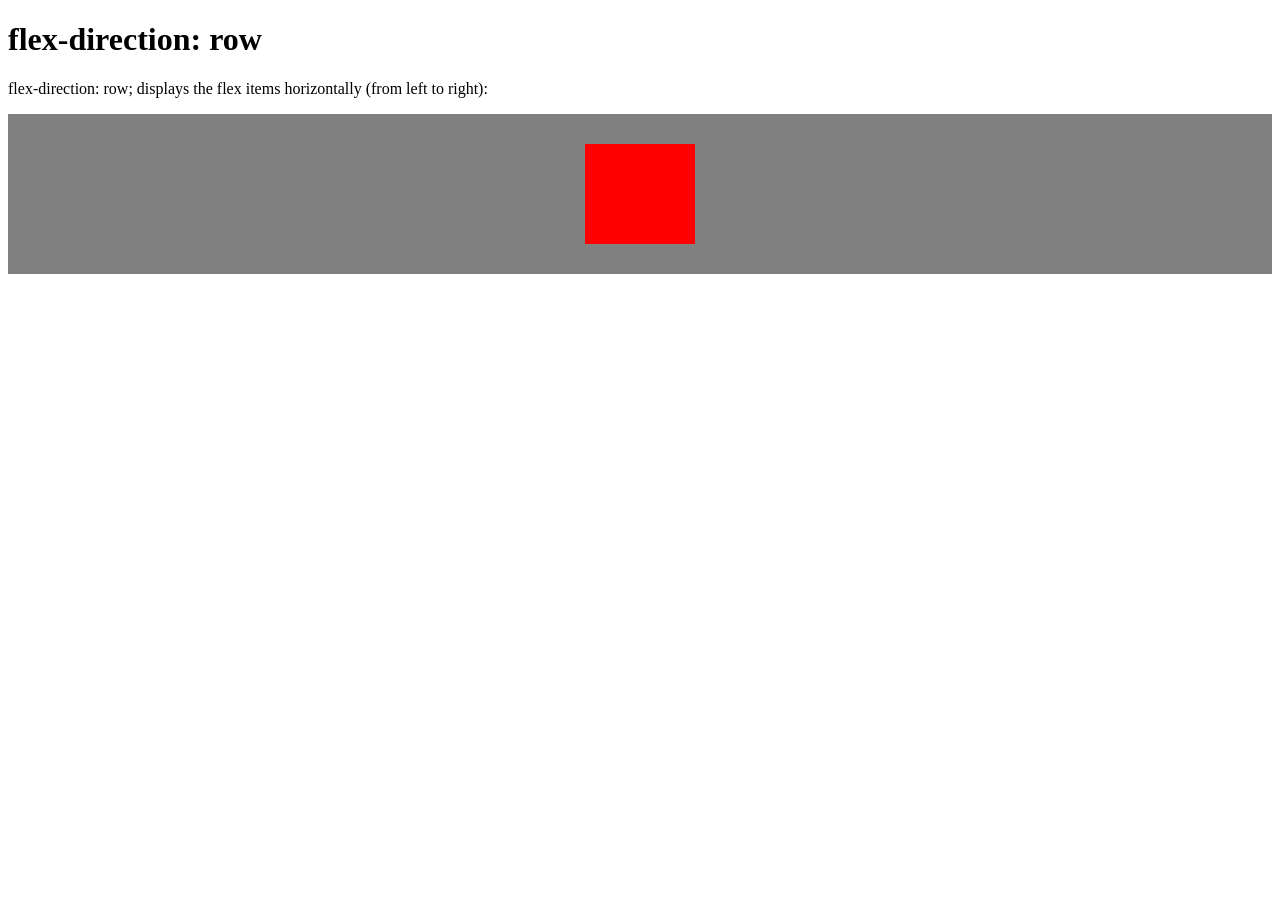
==== atividade_flex/atividade_flex.html @ ab8795c6 "tnfgnfngddnbf" ====
<!DOCTYPE html>
<html>
<head>
<style>
.container {
  display: flex;
  flex-direction: row;
  background-color: #808080;
  justify-content:center;
  space-around:center;
}
.container div {
  background-color:#FF0000 ;
  width: 10px;
  margin: 30px;
  padding: 50px;
  text-align:center;  
  font-size: 30px;
}
</style>
</head>
<body>
<h1>flex-direction: row</h1>
<p>flex-direction: row; displays the flex items horizontally (from left to right):</p>
<div class="container">
  <div></div>
</div>
</body>
</html>
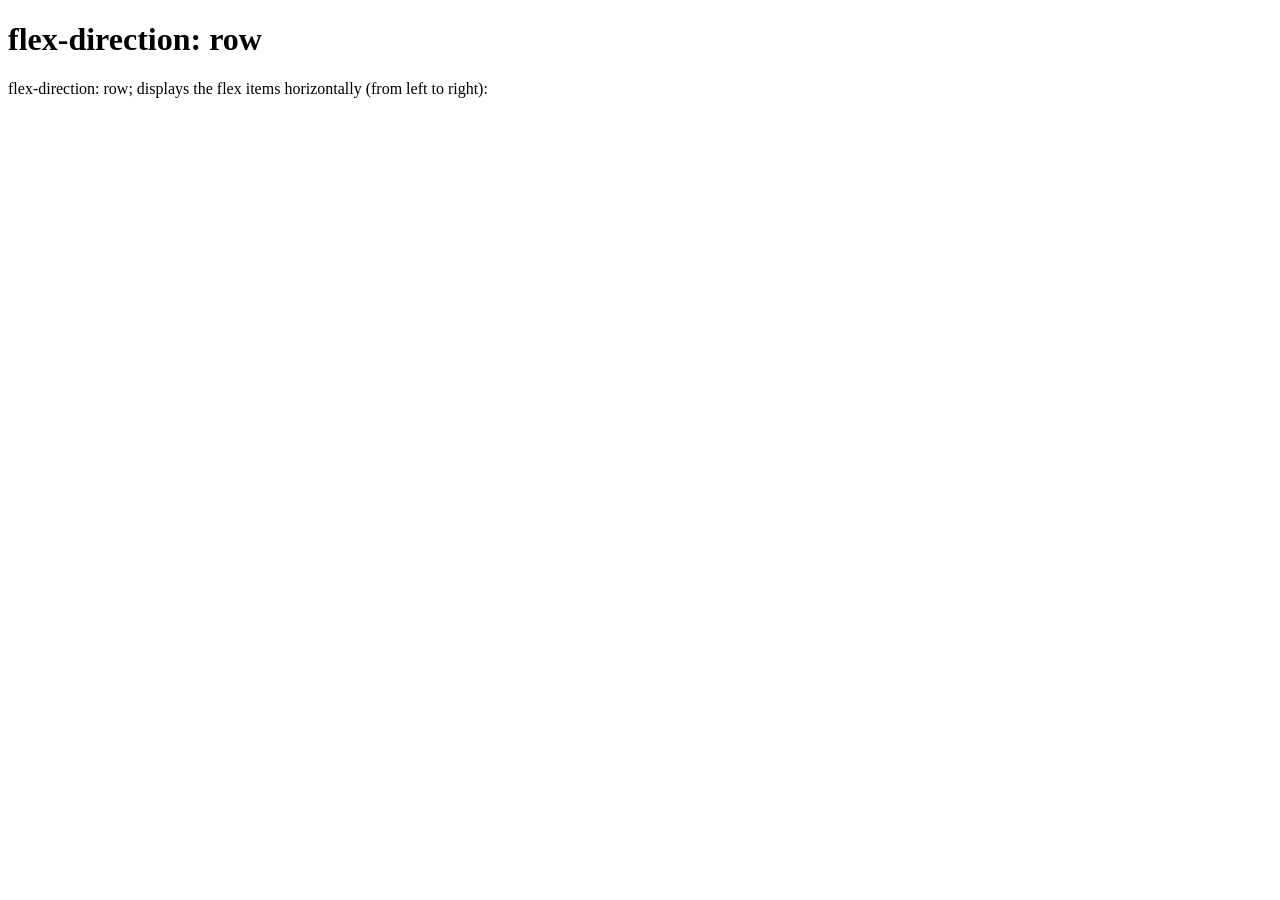
==== commit bdddb53d: "lj..j.hilj" ====
--- a/atividade_flex/atividade_flex.html
+++ b/atividade_flex/atividade_flex.html
@@ -1,24 +1,5 @@
 <!DOCTYPE html>
 <html>
-<head>
-<style>
-.container {
-  display: flex;
-  flex-direction: row;
-  background-color: #808080;
-  justify-content:center;
-  space-around:center;
-}
-.container div {
-  background-color:#FF0000 ;
-  width: 10px;
-  margin: 30px;
-  padding: 50px;
-  text-align:center;  
-  font-size: 30px;
-}
-</style>
-</head>
 <body>
 <h1>flex-direction: row</h1>
 <p>flex-direction: row; displays the flex items horizontally (from left to right):</p>
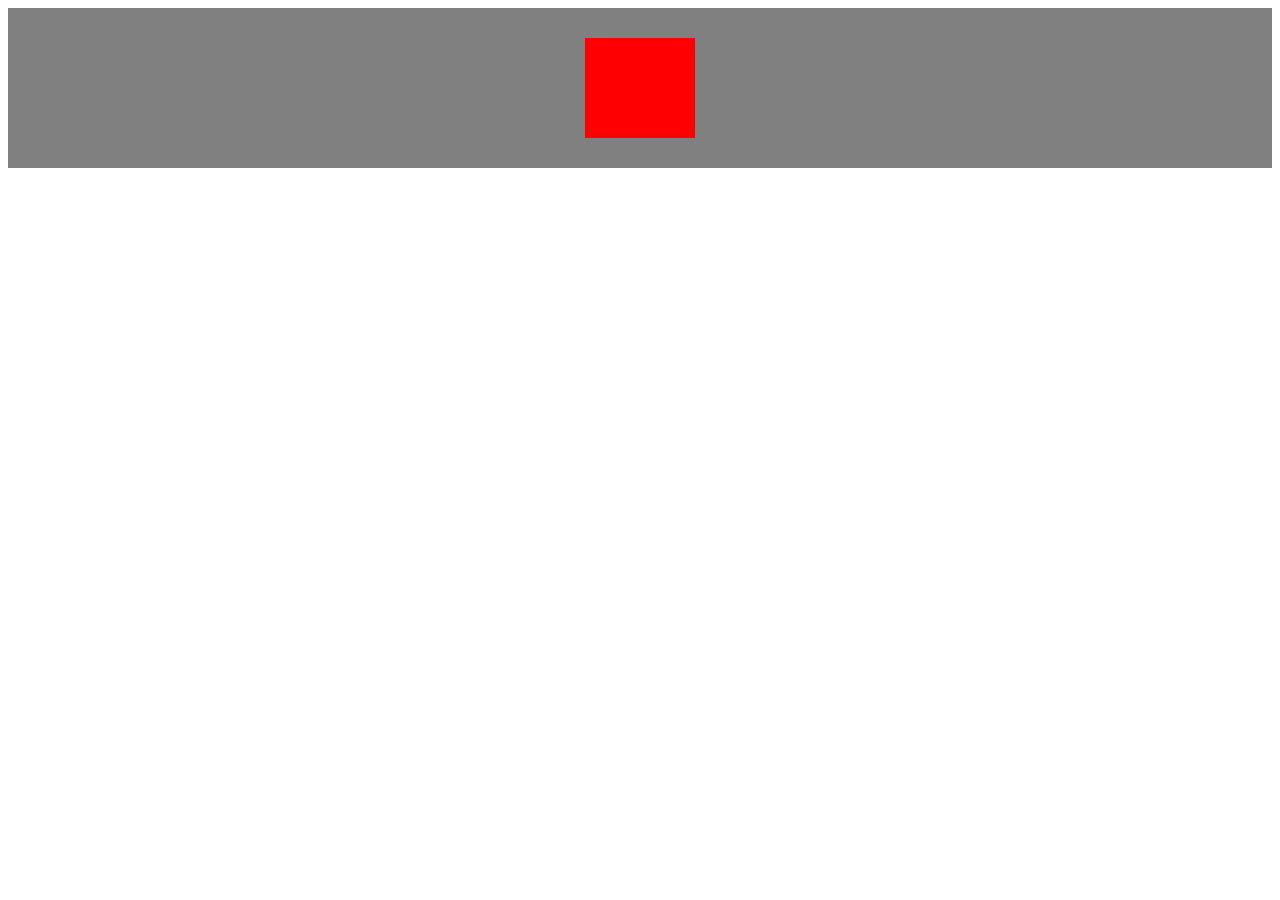
==== commit 9684666d: "avsdvvsd" ====
--- a/atividade_flex/atividade_flex.html
+++ b/atividade_flex/atividade_flex.html
@@ -1,10 +1,14 @@
-<!DOCTYPE html>
-<html>
+ <!DOCTYPE html>
+<html lang="pt-BR">
+<head>
+    <meta charset="UTF-8">
+    <meta name="viewport" content="width=device-width, initial-scale=1.0">
+    <title>Document</title>
+    <link rel="stylesheet" href="../assets/css/style_flex.css">
+</head>
 <body>
-<h1>flex-direction: row</h1>
-<p>flex-direction: row; displays the flex items horizontally (from left to right):</p>
 <div class="container">
-  <div></div>
+    <div  class="quadrado_vermelho"></div>
 </div>
 </body>
 </html>
--- a/assets/css/style_flex.css
+++ b/assets/css/style_flex.css
@@ -0,0 +1,13 @@
+.container {
+  display: flex;
+  flex-direction: center ;
+  background-color:gray ;
+  justify-content:center;
+  align-items:center;
+}
+.container div {
+  background-color:red ;
+  width: 10px;
+  margin: 30px;
+  padding: 50px;
+}
